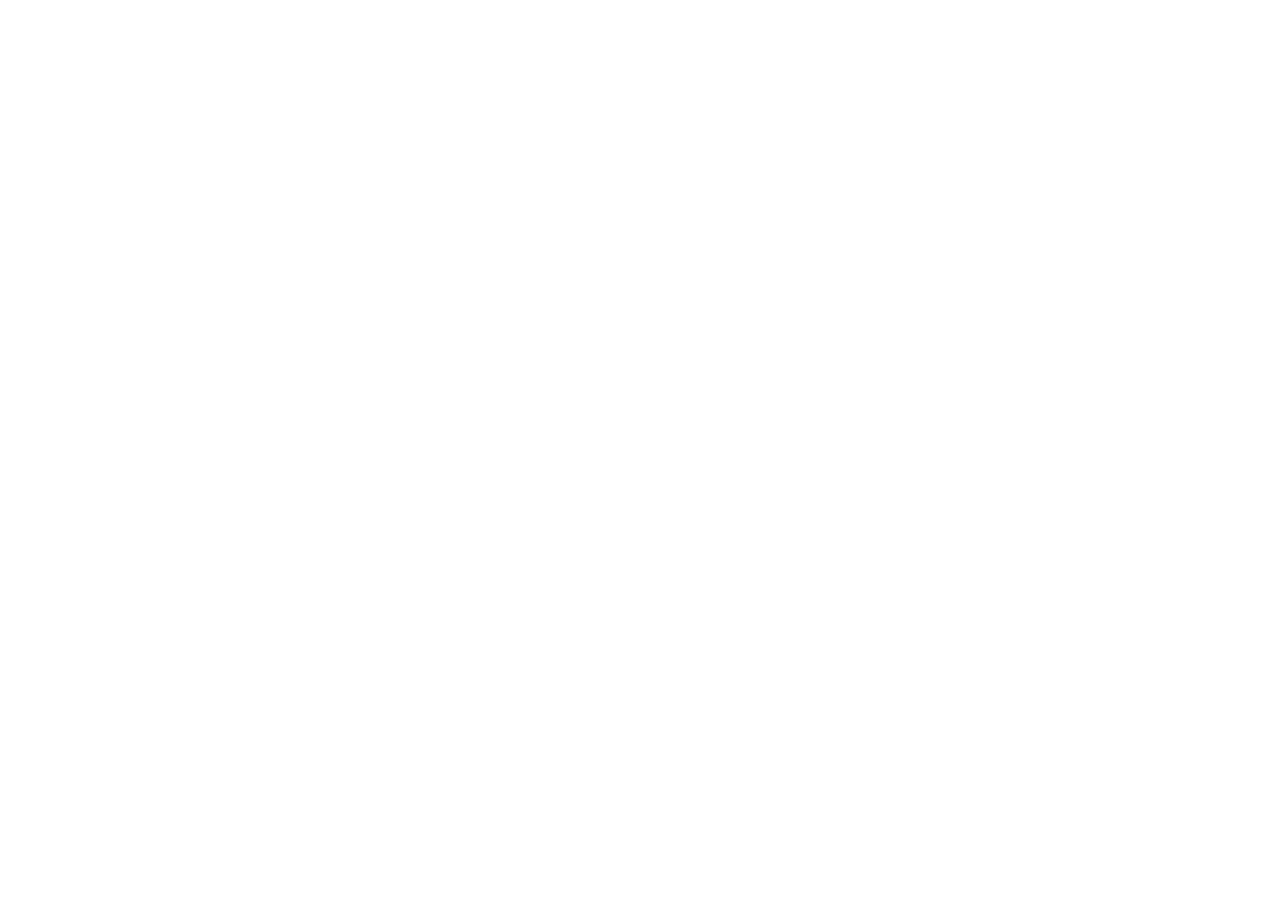
==== public/index.html @ bd0cd8d5 "Initialize project using Create React App" ====
<!DOCTYPE html>
<html lang="en">
  <head>
    <meta charset="utf-8" />
    <link rel="icon" href="%PUBLIC_URL%/favicon.ico" />
    <meta name="viewport" content="width=device-width, initial-scale=1" />
    <meta name="theme-color" content="#000000" />
    <meta
      name="description"
      content="Web site created using create-react-app"
    />
    <link rel="apple-touch-icon" href="%PUBLIC_URL%/logo192.png" />
    <!--
      manifest.json provides metadata used when your web app is installed on a
      user's mobile device or desktop. See https://developers.google.com/web/fundamentals/web-app-manifest/
    -->
    <link rel="manifest" href="%PUBLIC_URL%/manifest.json" />
    <!--
      Notice the use of %PUBLIC_URL% in the tags above.
      It will be replaced with the URL of the `public` folder during the build.
      Only files inside the `public` folder can be referenced from the HTML.

      Unlike "/favicon.ico" or "favicon.ico", "%PUBLIC_URL%/favicon.ico" will
      work correctly both with client-side routing and a non-root public URL.
      Learn how to configure a non-root public URL by running `npm run build`.
    -->
    <title>React App</title>
  </head>
  <body>
    <noscript>You need to enable JavaScript to run this app.</noscript>
    <div id="root"></div>
    <!--
      This HTML file is a template.
      If you open it directly in the browser, you will see an empty page.

      You can add webfonts, meta tags, or analytics to this file.
      The build step will place the bundled scripts into the <body> tag.

      To begin the development, run `npm start` or `yarn start`.
      To create a production bundle, use `npm run build` or `yarn build`.
    -->
  </body>
</html>
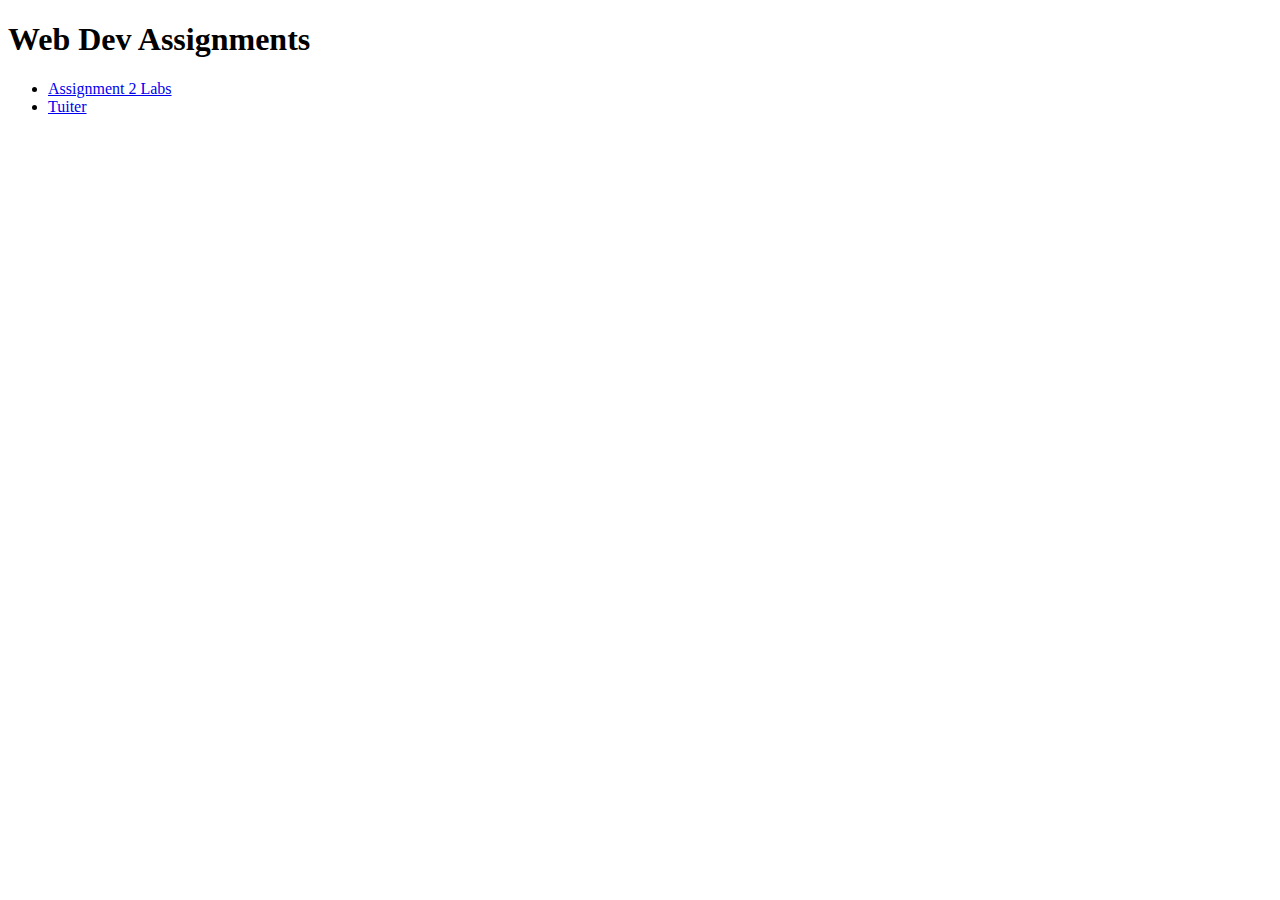
==== commit 7b90bb0e: "Assignment 2" ====
--- a/public/index.html
+++ b/public/index.html
@@ -27,17 +27,10 @@
     <title>React App</title>
   </head>
   <body>
-    <noscript>You need to enable JavaScript to run this app.</noscript>
-    <div id="root"></div>
-    <!--
-      This HTML file is a template.
-      If you open it directly in the browser, you will see an empty page.
-
-      You can add webfonts, meta tags, or analytics to this file.
-      The build step will place the bundled scripts into the <body> tag.
-
-      To begin the development, run `npm start` or `yarn start`.
-      To create a production bundle, use `npm run build` or `yarn build`.
-    -->
-  </body>
+    <h1>Web Dev Assignments</h1>
+    <ul>
+    <li><a href="labs/a2/index.html">Assignment 2 Labs</a></li>
+    <li><a href="tuiter/navigation.html">Tuiter</a></li>
+    </ul>
+</body>
 </html>
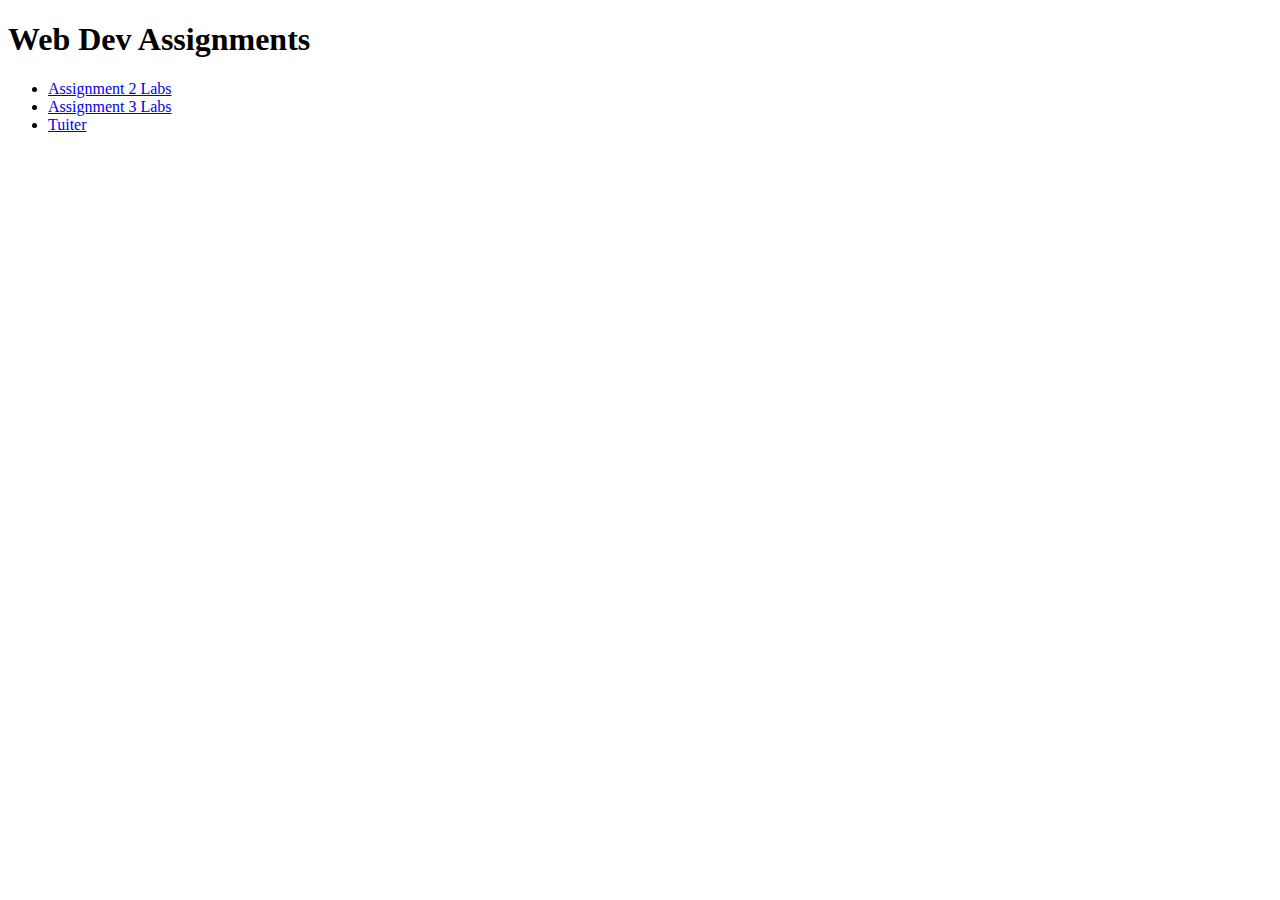
==== commit ba5f86c1: "a3 css" ====
--- a/public/index.html
+++ b/public/index.html
@@ -30,6 +30,7 @@
     <h1>Web Dev Assignments</h1>
     <ul>
     <li><a href="labs/a2/index.html">Assignment 2 Labs</a></li>
+    <li><a href="labs/a3/index.html">Assignment 3 Labs</a></li>
     <li><a href="tuiter/navigation.html">Tuiter</a></li>
     </ul>
 </body>
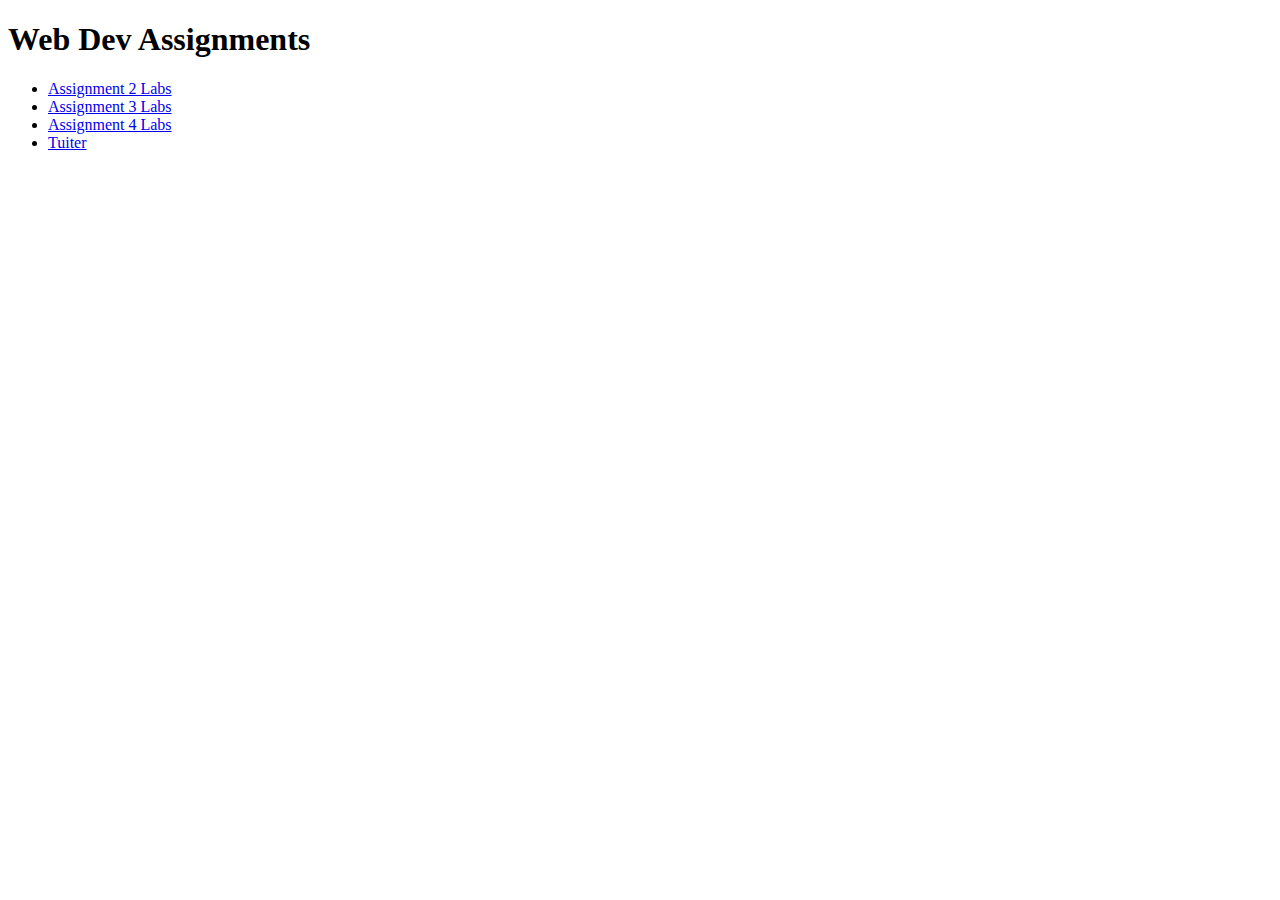
==== commit 5ce5a8e3: "assignment 4" ====
--- a/public/index.html
+++ b/public/index.html
@@ -31,6 +31,7 @@
     <ul>
     <li><a href="labs/a2/index.html">Assignment 2 Labs</a></li>
     <li><a href="labs/a3/index.html">Assignment 3 Labs</a></li>
+    <li><a href="labs/a4/index.html">Assignment 4 Labs</a></li>
     <li><a href="tuiter/navigation.html">Tuiter</a></li>
     </ul>
 </body>
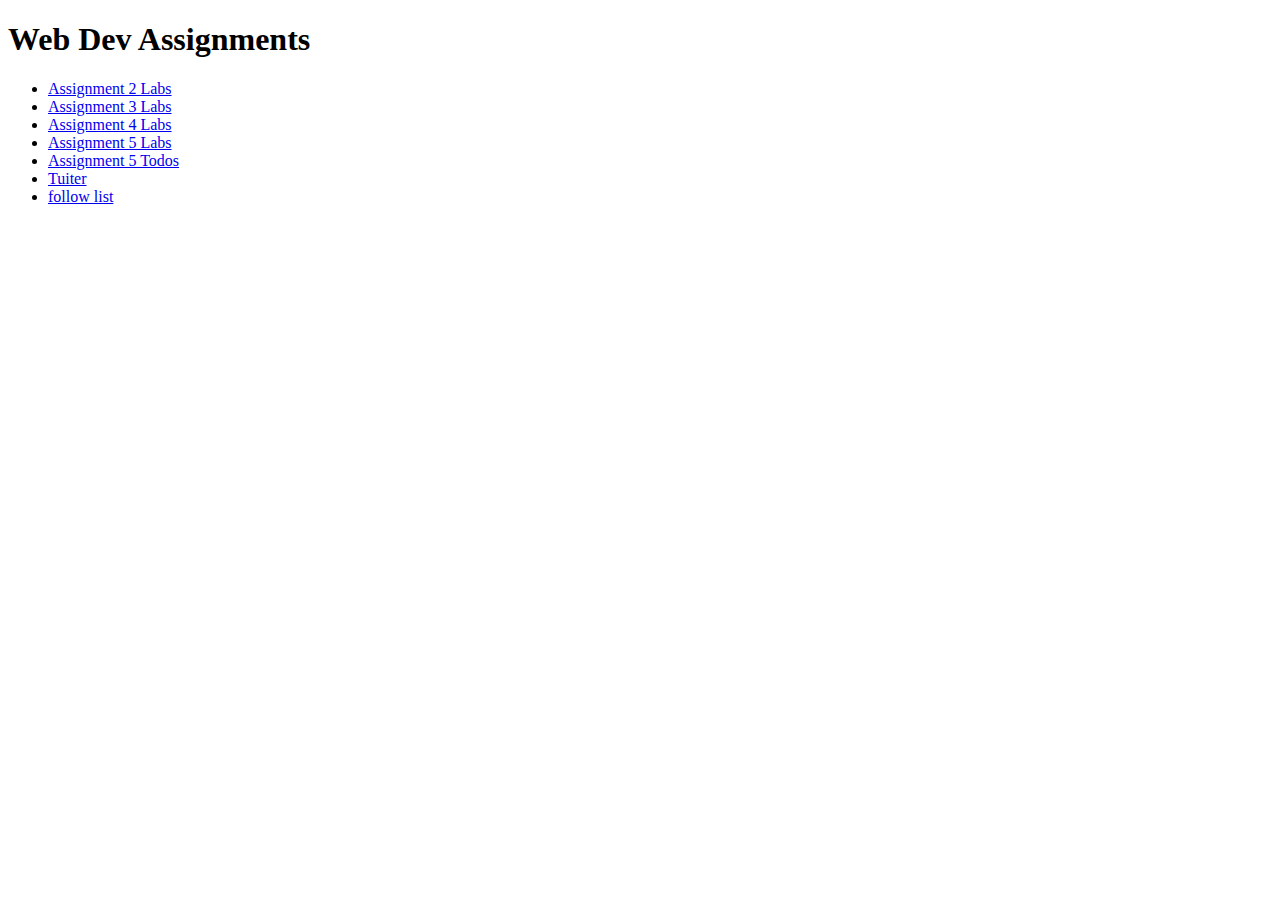
==== commit e872707b: "a5" ====
--- a/public/index.html
+++ b/public/index.html
@@ -32,7 +32,10 @@
     <li><a href="labs/a2/index.html">Assignment 2 Labs</a></li>
     <li><a href="labs/a3/index.html">Assignment 3 Labs</a></li>
     <li><a href="labs/a4/index.html">Assignment 4 Labs</a></li>
+    <li><a href="labs/a5/index.html">Assignment 5 Labs</a></li>
+    <li><a href="labs/a5/todos/index.html">Assignment 5 Todos</a></li>
     <li><a href="tuiter/navigation.html">Tuiter</a></li>
+    <li><a href="tuiter/WhoToFollowList/index.html">follow list</a></li>
     </ul>
 </body>
 </html>
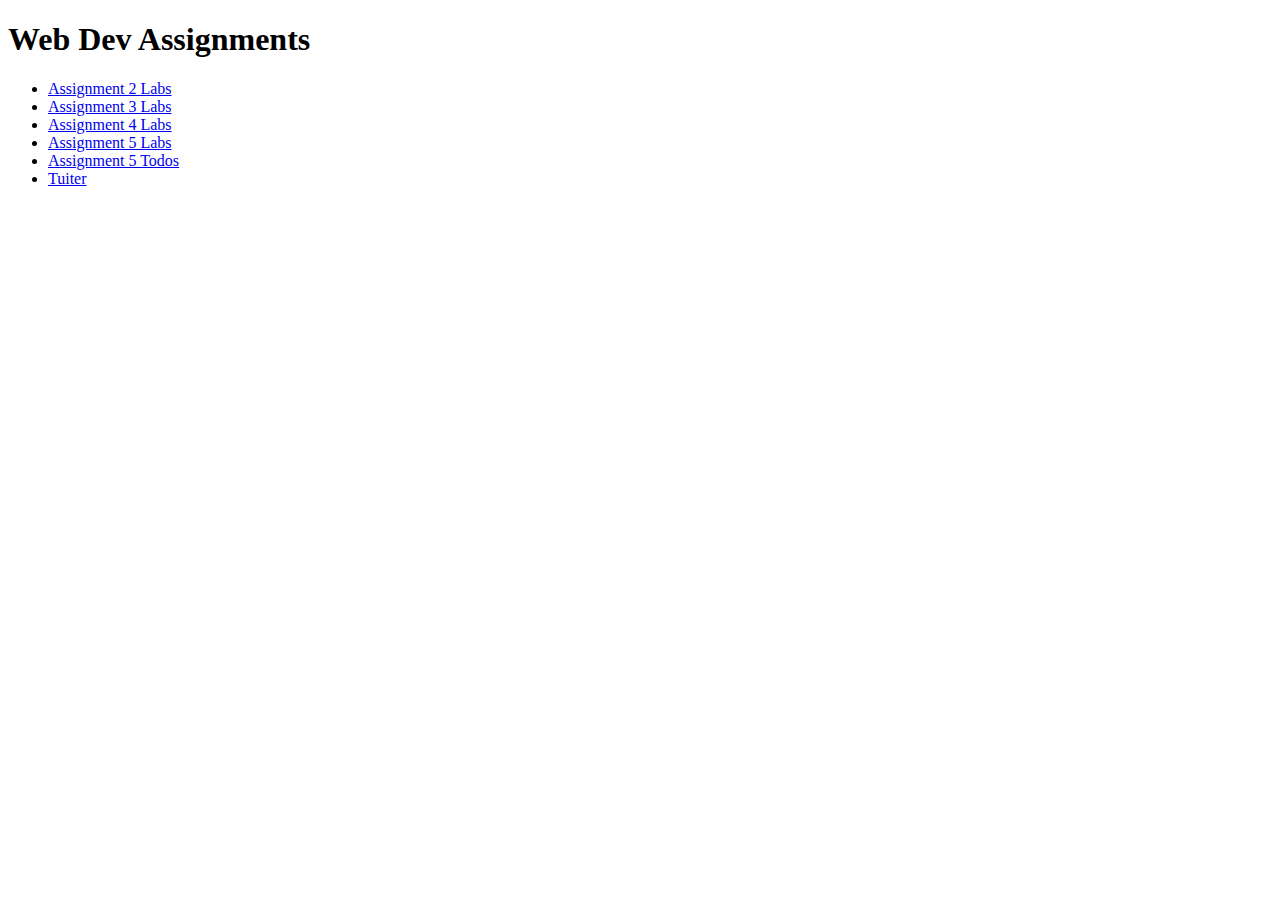
==== commit 9641baf6: "remove extra link" ====
--- a/public/index.html
+++ b/public/index.html
@@ -35,7 +35,6 @@
     <li><a href="labs/a5/index.html">Assignment 5 Labs</a></li>
     <li><a href="labs/a5/todos/index.html">Assignment 5 Todos</a></li>
     <li><a href="tuiter/navigation.html">Tuiter</a></li>
-    <li><a href="tuiter/WhoToFollowList/index.html">follow list</a></li>
     </ul>
 </body>
 </html>
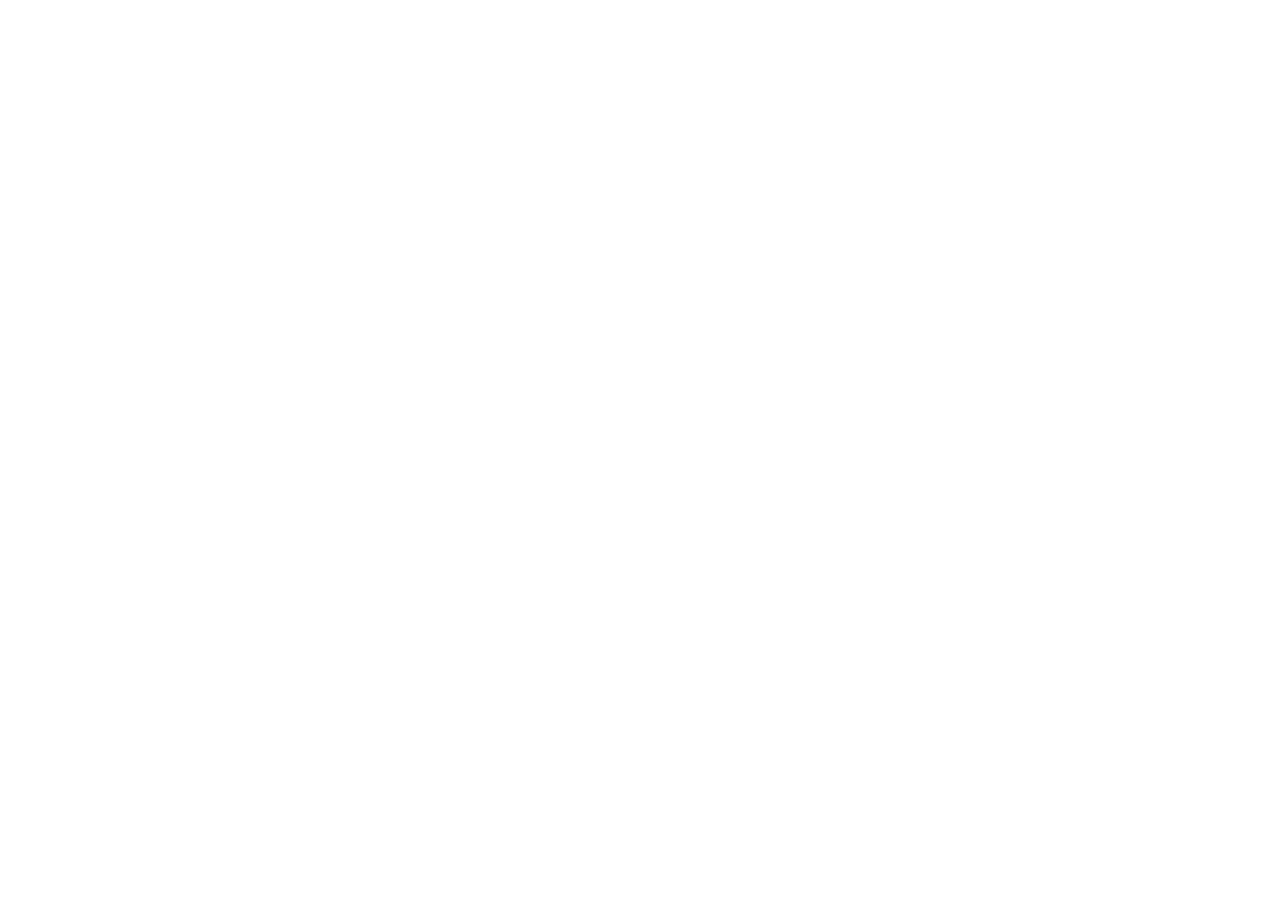
==== commit 2bb98468: "assignment 6" ====
--- a/public/index.html
+++ b/public/index.html
@@ -27,14 +27,6 @@
     <title>React App</title>
   </head>
   <body>
-    <h1>Web Dev Assignments</h1>
-    <ul>
-    <li><a href="labs/a2/index.html">Assignment 2 Labs</a></li>
-    <li><a href="labs/a3/index.html">Assignment 3 Labs</a></li>
-    <li><a href="labs/a4/index.html">Assignment 4 Labs</a></li>
-    <li><a href="labs/a5/index.html">Assignment 5 Labs</a></li>
-    <li><a href="labs/a5/todos/index.html">Assignment 5 Todos</a></li>
-    <li><a href="tuiter/navigation.html">Tuiter</a></li>
-    </ul>
+    <div id="root"></div>
 </body>
 </html>
